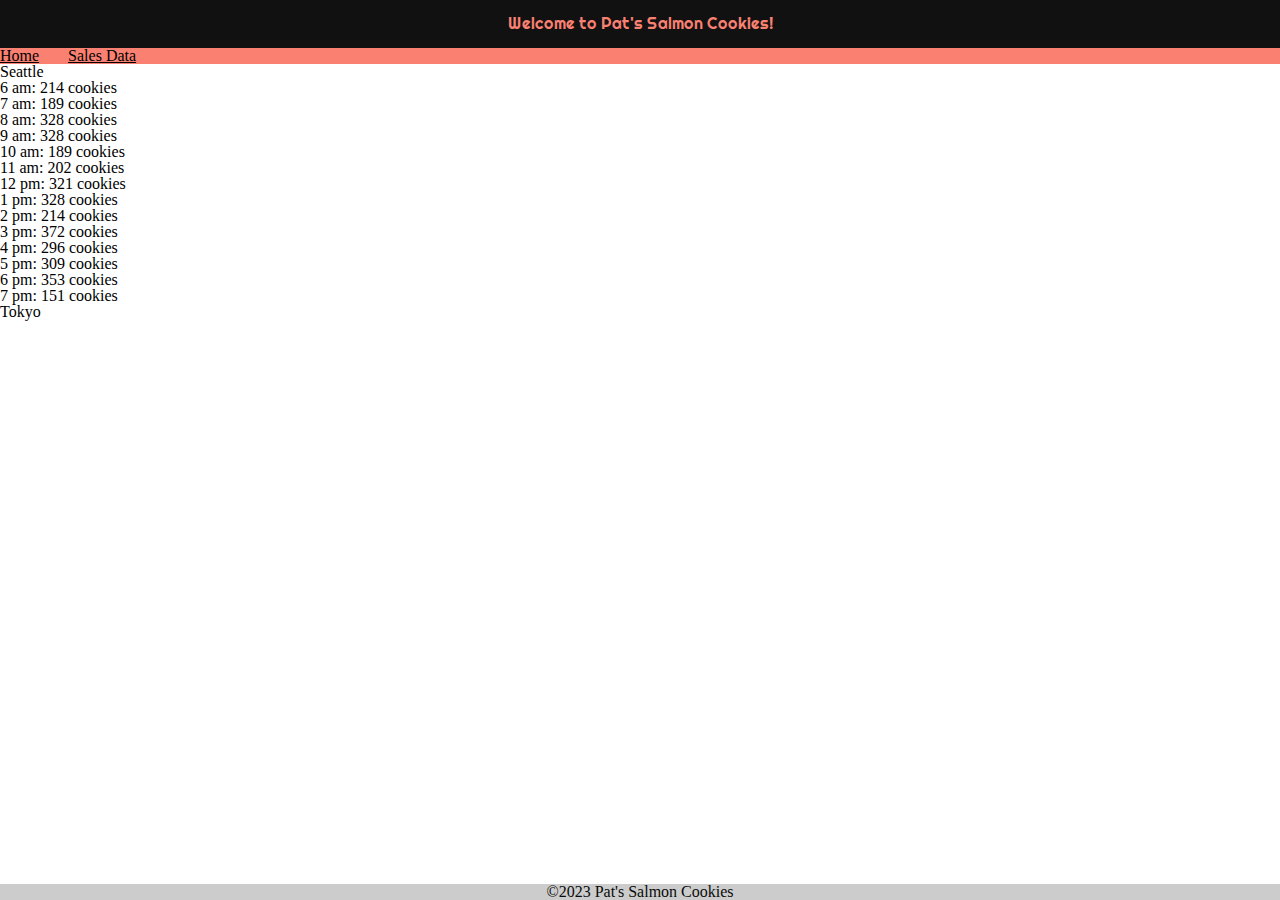
==== sales.html @ 6762aab0 "finished function structures" ====
<!DOCTYPE html>
<html lang="en">
  <head>
    <meta charset="UTF-8" />
    <meta name="viewport" content="width=device-width, initial-scale=1.0" />
    <link rel="stylesheet" href="css/reset.css">
    <link rel="stylesheet" href="css/styles.css" />
    <link href="https://fonts.googleapis.com/css2?family=Righteous&display=swap" rel="stylesheet">
    <title>Welcome to Pat's Salmon Cookies!</title>
  </head>

  <body>
    <header>
      <h1>Welcome to Pat's Salmon Cookies!</h1>
      <nav class="links">
        <ul>
          <li><a href="index.html">Home</a></li>
          <li><a href="sales.html">Sales Data</a></li>
        </ul>
      </nav>
    </header>

    <main>
      <h2>Seattle</h2>
   <ul class="seattle">


   </ul>

   <h2>Tokyo</h2>
   <ul class = tokyo>

   </ul>



    </main>

    <footer>
      <p>&copy;2023 Pat's Salmon Cookies</p>
    </footer>
    <script src="js/app.js"></script>
  </body>
</html>
---- css/styles.css ----
header h1 {
  background-color:#111111 ;
  color: #fa8072;
  font-family: righteous;
  padding: 1em;
  position: relative;
  text-align: center;
}

header nav {
  background-color: #fa8072;

}

header .links ul {
  list-style: none;
  text-align: left;

}

header .links li {
  display: inline;
  margin-right: 25px;

}

header .links a {
  color: black;
}

footer {
  background-color: #cccccc;
  bottom: 0;
  color: #0a0a0a;
  position: absolute;
  text-align: center;
  width: 100%;
}
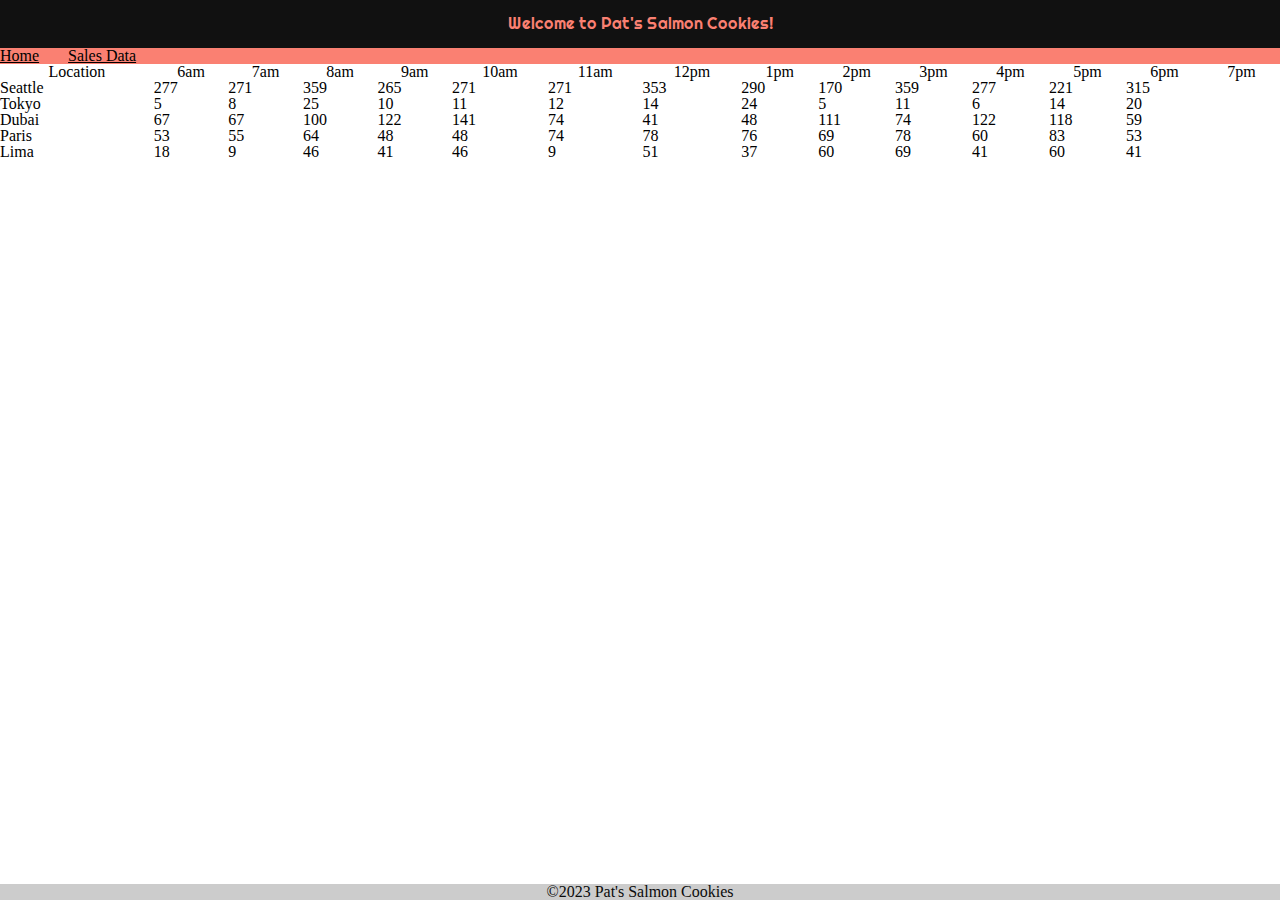
==== commit 2b31d9f9: "Appending built" ====
--- a/sales.html
+++ b/sales.html
@@ -21,17 +21,34 @@
     </header>
 
     <main>
-      <h2>Seattle</h2>
-   <ul class="seattle">
 
+      <table>
+        <thead>
+          <tr>
+            <th>Location</th>
+            <th>6am</th>
+            <th>7am</th>
+            <th>8am</th>
+            <th>9am</th>
+            <th>10am</th>
+            <th>11am</th>
+            <th>12pm</th>
+            <th>1pm</th>
+            <th>2pm</th>
+            <th>3pm</th>
+            <th>4pm</th>
+            <th>5pm</th>
+            <th>6pm</th>
+            <th>7pm</th>
+          </tr>
+        </thead>
 
-   </ul>
+        <tbody id="stores">
+          <!-- stores RENDER IN HERE .... -->
+        </tbody>
 
-   <h2>Tokyo</h2>
-   <ul class = tokyo>
-
-   </ul>
-
+        <tfoot>
+        </tfoot>
 
 
     </main>
--- a/css/styles.css
+++ b/css/styles.css
@@ -36,3 +36,8 @@
   text-align: center;
   width: 100%;
 }
+
+table {
+  width: 100%;
+  
+}
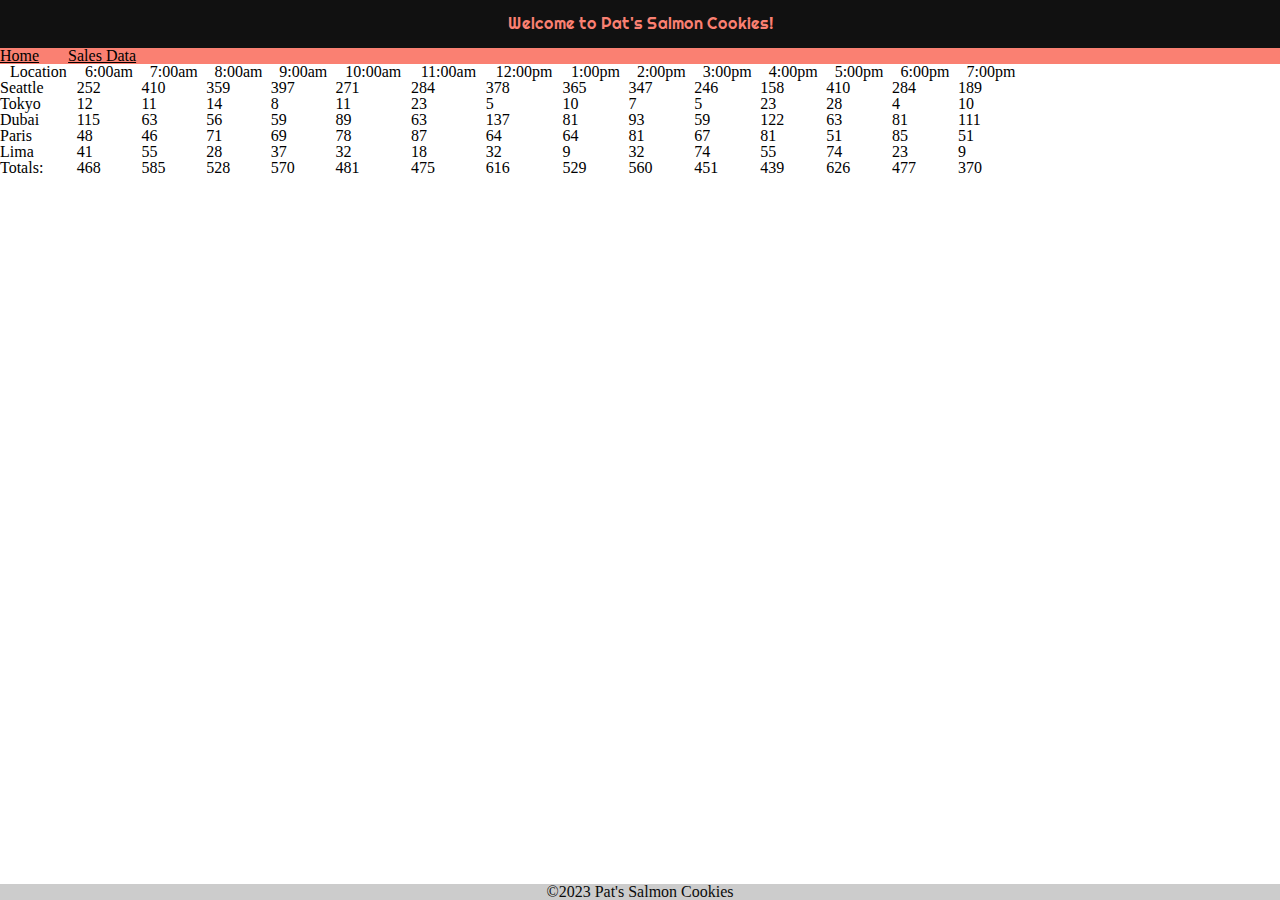
==== commit d3c4a39b: "adds footer and footer math" ====
--- a/sales.html
+++ b/sales.html
@@ -26,20 +26,20 @@
         <thead>
           <tr>
             <th>Location</th>
-            <th>6am</th>
-            <th>7am</th>
-            <th>8am</th>
-            <th>9am</th>
-            <th>10am</th>
-            <th>11am</th>
-            <th>12pm</th>
-            <th>1pm</th>
-            <th>2pm</th>
-            <th>3pm</th>
-            <th>4pm</th>
-            <th>5pm</th>
-            <th>6pm</th>
-            <th>7pm</th>
+            <th>6:00am</th>
+            <th>7:00am</th>
+            <th>8:00am</th>
+            <th>9:00am</th>
+            <th>10:00am</th>
+            <th>11:00am</th>
+            <th>12:00pm</th>
+            <th>1:00pm</th>
+            <th>2:00pm</th>
+            <th>3:00pm</th>
+            <th>4:00pm</th>
+            <th>5:00pm</th>
+            <th>6:00pm</th>
+            <th>7:00pm</th>
           </tr>
         </thead>
 
@@ -47,7 +47,8 @@
           <!-- stores RENDER IN HERE .... -->
         </tbody>
 
-        <tfoot>
+        <tfoot id="totals">
+          <!--total sold for each location by hour-->
         </tfoot>
 
 
--- a/css/styles.css
+++ b/css/styles.css
@@ -38,6 +38,6 @@
 }
 
 table {
-  width: 100%;
-  
+  width: 80vw;
+
 }
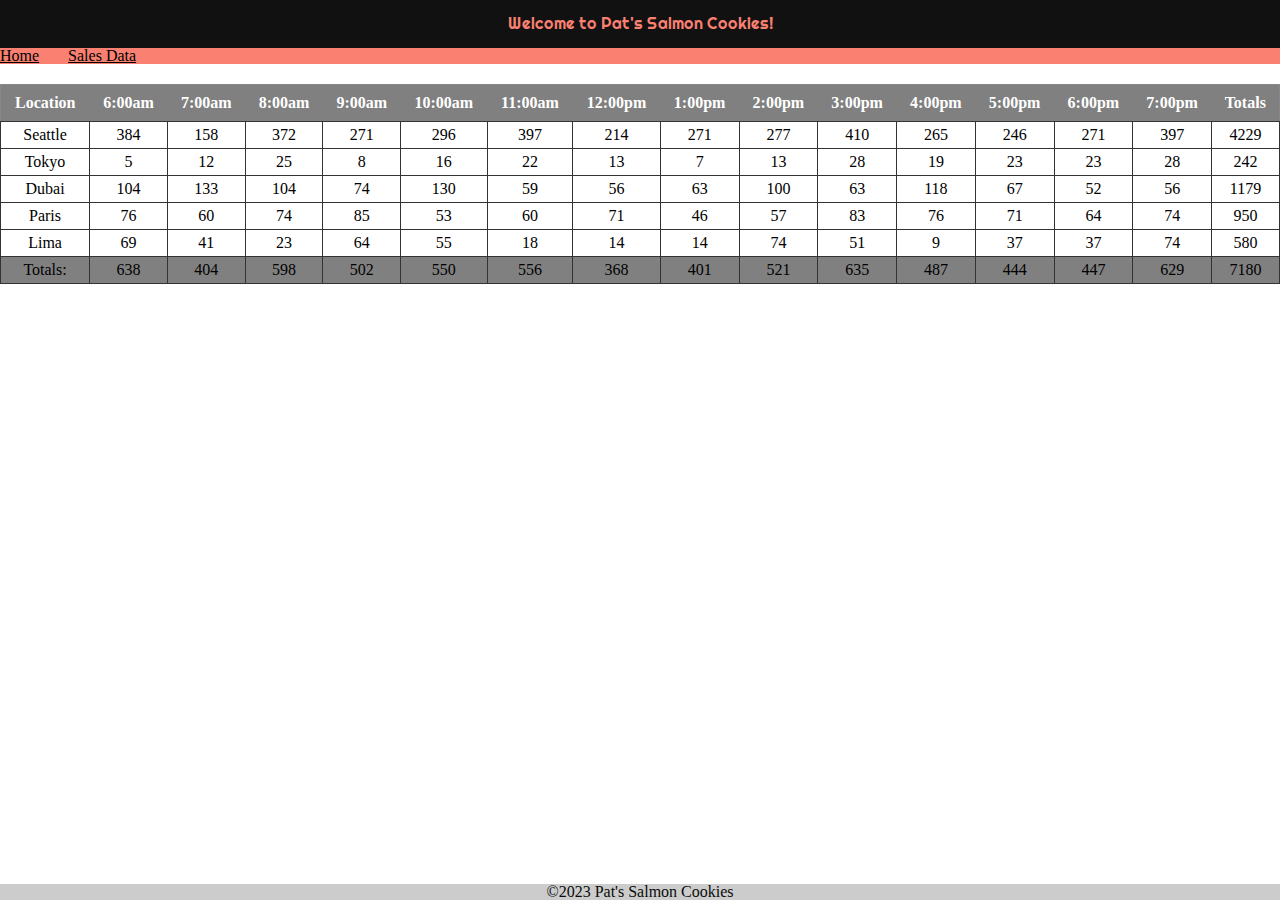
==== commit 657779c4: "Completed all totals" ====
--- a/sales.html
+++ b/sales.html
@@ -40,6 +40,7 @@
             <th>5:00pm</th>
             <th>6:00pm</th>
             <th>7:00pm</th>
+            <th>Totals</th>
           </tr>
         </thead>
 
--- a/css/styles.css
+++ b/css/styles.css
@@ -38,6 +38,30 @@
 }
 
 table {
-  width: 80vw;
+  border-collapse: collapse;
+  width: 100%;
+  border: 1px solid #888787;
+  margin: 20px 0;
 
 }
+
+thead th {
+  background-color: #808080;
+  color: #fff;
+  font-weight: bold;
+  text-align: center;
+  padding: 10px;
+}
+
+td {
+  text-align: center;
+  padding: 5px;
+  border: 1px solid #333;
+}
+
+tfoot td {
+  background-color: #808080;
+
+
+}
+
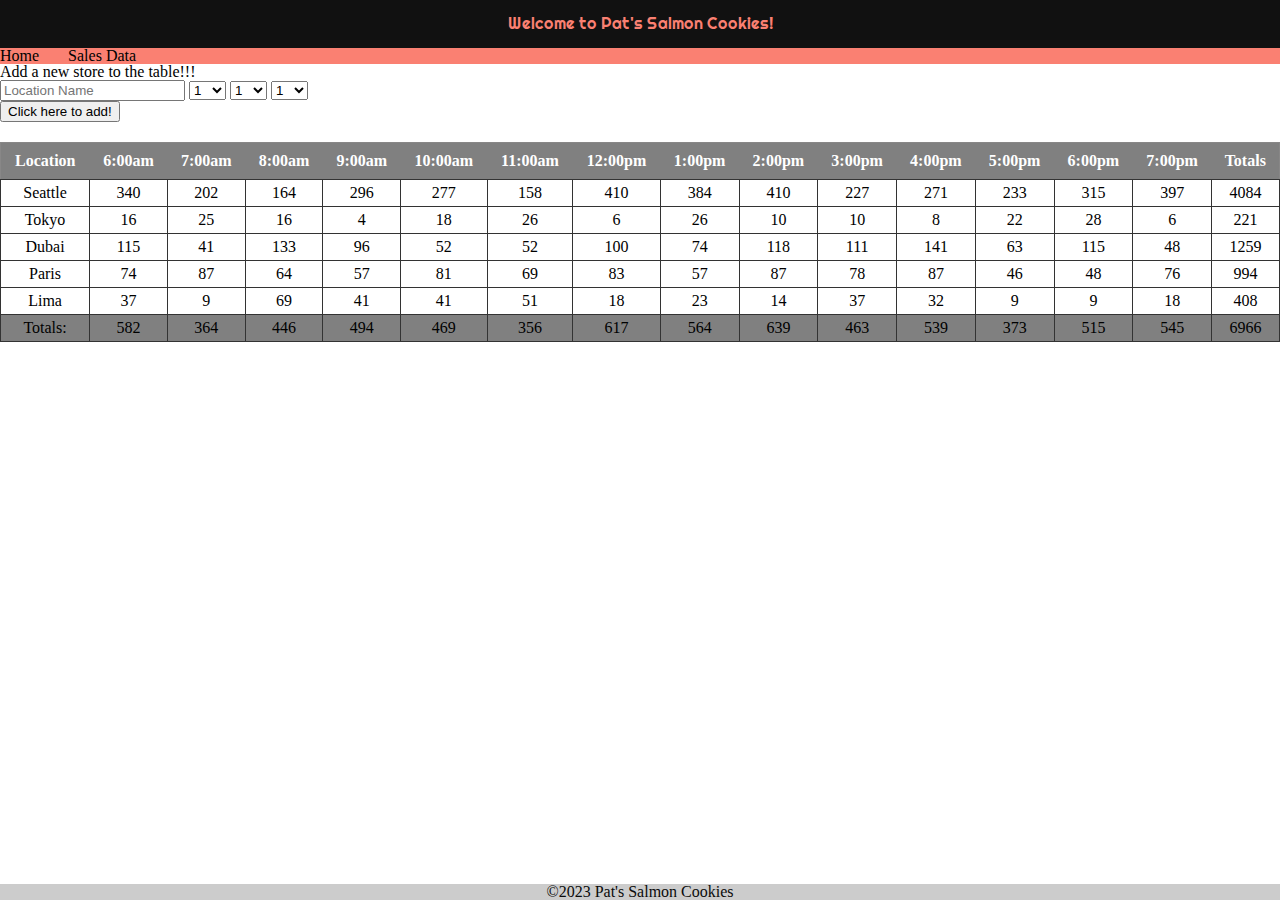
==== commit 779592a4: "added form, with inputs" ====
--- a/sales.html
+++ b/sales.html
@@ -21,8 +21,52 @@
     </header>
 
     <main>
+       <form id='cookieAdder'>
+    <fieldset>
+      <legend>Add a new store to the table!!!</legend>
 
+      <input name='Location Name' id='locationName' placeholder='Location Name' required />
+      <select name='Minimum customers Per Hour' id='minCustomers' required>
+        <option value='1'>1</option>
+        <option value='2'>2</option>
+        <option value='3'>3</option>
+        <option value='4'>4</option>
+        <option value='5'>5</option>
+        <option value='6'>6</option>
+        <option value='7'>7</option>
+        <option value='8'>8</option>
+        <option value='9'>9</option>
+        <option value='10'>10</option>
+      </select>
+      <select name='Maximum Customers Per Hour' id='maxCustomers' required>
+        <option value='1'>1</option>
+        <option value='2'>2</option>
+        <option value='3'>3</option>
+        <option value='4'>4</option>
+        <option value='5'>5</option>
+        <option value='6'>6</option>
+        <option value='7'>7</option>
+        <option value='8'>8</option>
+        <option value='9'>9</option>
+        <option value='10'>10</option>
+      </select>
+      <select name='Average cookies per sale' id='avgCookie' required>
+        <option value='1'>1</option>
+        <option value='2'>2</option>
+        <option value='3'>3</option>
+        <option value='4'>4</option>
+        <option value='5'>5</option>
+        <option value='6'>6</option>
+        <option value='7'>7</option>
+        <option value='8'>8</option>
+        <option value='9'>9</option>
+        <option value='10'>10</option>
+      </select>
+    </fieldset>
+    <button type='submit' id='submitButton'>Click here to add!</button>
+  </form>
       <table>
+
         <thead>
           <tr>
             <th>Location</th>
@@ -43,6 +87,7 @@
             <th>Totals</th>
           </tr>
         </thead>
+      </thead>
 
         <tbody id="stores">
           <!-- stores RENDER IN HERE .... -->
--- a/css/styles.css
+++ b/css/styles.css
@@ -1,5 +1,5 @@
 header h1 {
-  background-color:#111111 ;
+  background-color: #111111;
   color: #fa8072;
   font-family: righteous;
   padding: 1em;
@@ -9,23 +9,24 @@
 
 header nav {
   background-color: #fa8072;
-
 }
-
+img {
+display: block;
+margin: 0 auto;
+}
 header .links ul {
   list-style: none;
   text-align: left;
-
 }
 
 header .links li {
   display: inline;
   margin-right: 25px;
-
 }
 
 header .links a {
   color: black;
+  text-decoration: none;
 }
 
 footer {
@@ -42,7 +43,6 @@
   width: 100%;
   border: 1px solid #888787;
   margin: 20px 0;
-
 }
 
 thead th {
@@ -61,7 +61,25 @@
 
 tfoot td {
   background-color: #808080;
-
-
 }
 
+.store {
+  display: flex;
+flex-direction: column;
+margin-top: 10px;
+
+border: solid red 5px;
+}
+
+.store h2 {
+  font-family: righteous;
+  font-size: larger;
+}
+
+.store ul {
+  margin-left: 20px;
+}
+
+.store li {
+  padding: .2em;
+}
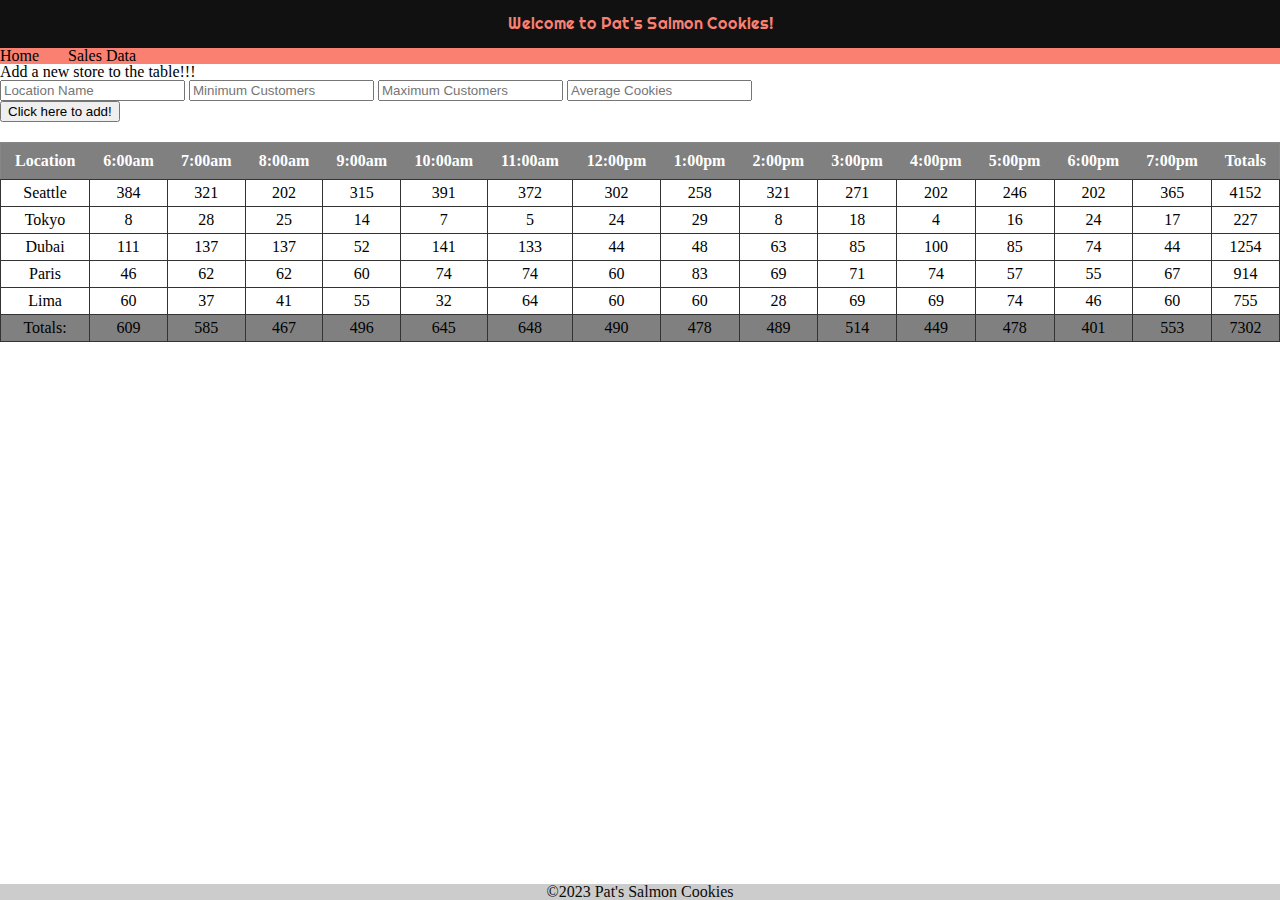
==== commit ff7bdfe8: "user input refactor, html refactor" ====
--- a/sales.html
+++ b/sales.html
@@ -26,42 +26,13 @@
       <legend>Add a new store to the table!!!</legend>
 
       <input name='Location Name' id='locationName' placeholder='Location Name' required />
-      <select name='Minimum customers Per Hour' id='minCustomers' required>
-        <option value='1'>1</option>
-        <option value='2'>2</option>
-        <option value='3'>3</option>
-        <option value='4'>4</option>
-        <option value='5'>5</option>
-        <option value='6'>6</option>
-        <option value='7'>7</option>
-        <option value='8'>8</option>
-        <option value='9'>9</option>
-        <option value='10'>10</option>
-      </select>
-      <select name='Maximum Customers Per Hour' id='maxCustomers' required>
-        <option value='1'>1</option>
-        <option value='2'>2</option>
-        <option value='3'>3</option>
-        <option value='4'>4</option>
-        <option value='5'>5</option>
-        <option value='6'>6</option>
-        <option value='7'>7</option>
-        <option value='8'>8</option>
-        <option value='9'>9</option>
-        <option value='10'>10</option>
-      </select>
-      <select name='Average cookies per sale' id='avgCookie' required>
-        <option value='1'>1</option>
-        <option value='2'>2</option>
-        <option value='3'>3</option>
-        <option value='4'>4</option>
-        <option value='5'>5</option>
-        <option value='6'>6</option>
-        <option value='7'>7</option>
-        <option value='8'>8</option>
-        <option value='9'>9</option>
-        <option value='10'>10</option>
-      </select>
+
+      <input type="number" name='Minimum customers' id='minCustomers' required placeholder="Minimum Customers">
+
+      <input type="number" name='Maximum Customers' id='maxCustomers' required placeholder="Maximum Customers">
+
+      <input type="number" name='Average cookies' id='avgCookie' required placeholder="Average Cookies">
+
     </fieldset>
     <button type='submit' id='submitButton'>Click here to add!</button>
   </form>
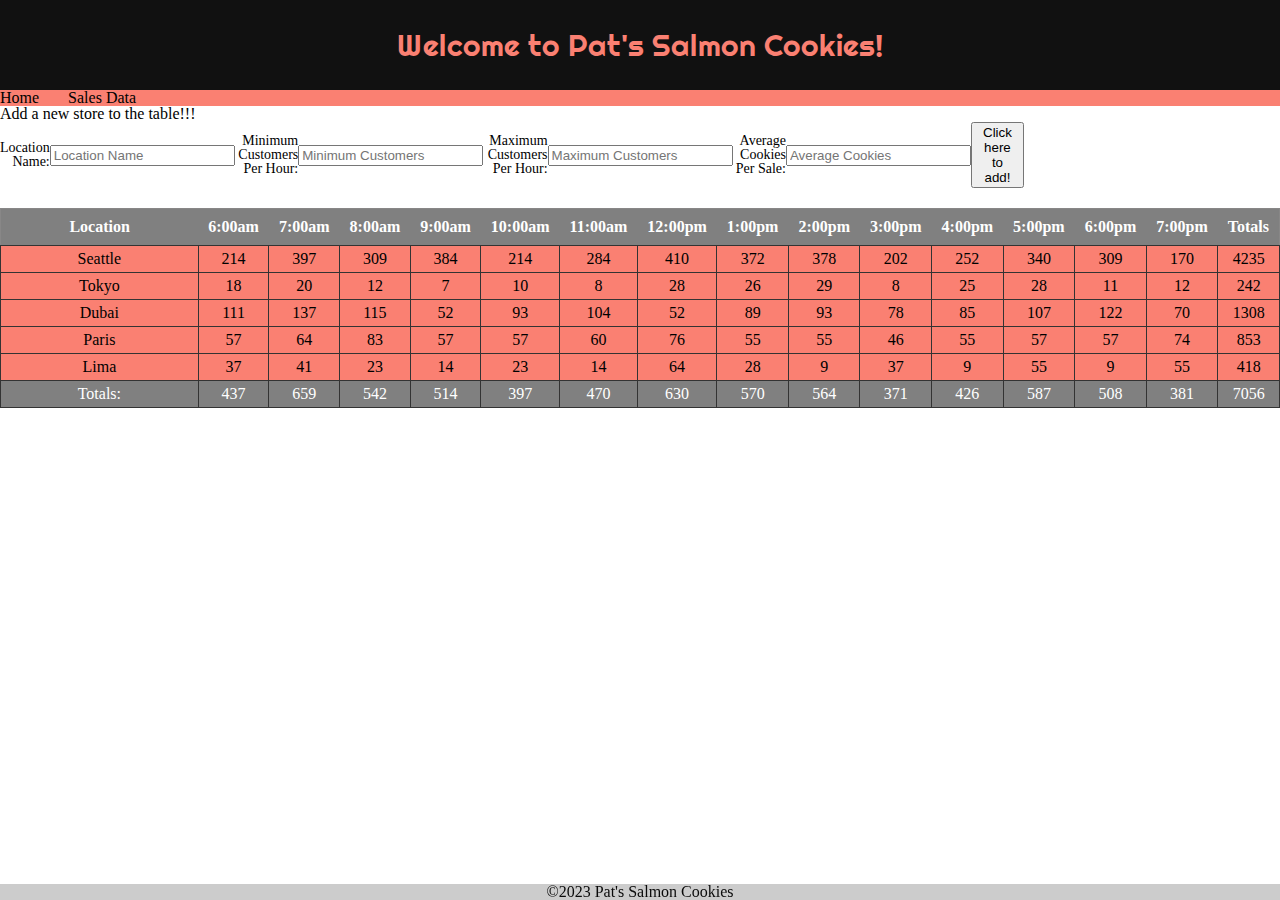
==== commit bd548519: "polish and fixes" ====
--- a/sales.html
+++ b/sales.html
@@ -5,7 +5,8 @@
     <meta name="viewport" content="width=device-width, initial-scale=1.0" />
     <link rel="stylesheet" href="css/reset.css">
     <link rel="stylesheet" href="css/styles.css" />
-    <link href="https://fonts.googleapis.com/css2?family=Righteous&display=swap" rel="stylesheet">
+    <link href="https://fonts.googleapis.com/css2?family=Righteous&display=swap"
+      rel="stylesheet">
     <title>Welcome to Pat's Salmon Cookies!</title>
   </head>
 
@@ -21,21 +22,31 @@
     </header>
 
     <main>
-       <form id='cookieAdder'>
-    <fieldset>
-      <legend>Add a new store to the table!!!</legend>
 
-      <input name='Location Name' id='locationName' placeholder='Location Name' required />
+      <form id='cookieAdder'>
+        <fieldset>
+          <legend>Add a new store to the table!!!</legend>
+          <label for="locationName">Location Name:</label>
+          <input type="text" id="locationName" name="Location Name"
+            placeholder="Location Name" required />
 
-      <input type="number" name='Minimum customers' id='minCustomers' required placeholder="Minimum Customers">
+          <label for="minCustomers">Minimum Customers Per Hour:</label>
+          <input type="number" id="minCustomers" name="Minimum customers"
+            placeholder="Minimum Customers" required />
 
-      <input type="number" name='Maximum Customers' id='maxCustomers' required placeholder="Maximum Customers">
+          <label for="maxCustomers">Maximum Customers Per Hour:</label>
+          <input type="number" id="maxCustomers" name="Maximum Customers"
+            placeholder="Maximum Customers" required />
 
-      <input type="number" name='Average cookies' id='avgCookie' required placeholder="Average Cookies">
+          <label for="avgCookie">Average Cookies Per Sale:</label>
+          <input type="number" id="avgCookie" name="Average cookies"
+            placeholder="Average Cookies" required />
 
-    </fieldset>
-    <button type='submit' id='submitButton'>Click here to add!</button>
-  </form>
+          <button type='submit' id='submitButton'>Click here to add!</button>
+        </fieldset>
+
+      </form>
+
       <table>
 
         <thead>
@@ -58,7 +69,6 @@
             <th>Totals</th>
           </tr>
         </thead>
-      </thead>
 
         <tbody id="stores">
           <!-- stores RENDER IN HERE .... -->
@@ -68,12 +78,11 @@
           <!--total sold for each location by hour-->
         </tfoot>
 
+      </main>
 
-    </main>
-
-    <footer>
-      <p>&copy;2023 Pat's Salmon Cookies</p>
-    </footer>
-    <script src="js/app.js"></script>
-  </body>
-</html>
+      <footer>
+        <p>&copy;2023 Pat's Salmon Cookies</p>
+      </footer>
+      <script src="js/app.js"></script>
+    </body>
+  </html>
--- a/css/styles.css
+++ b/css/styles.css
@@ -1,7 +1,41 @@
+.container {
+  width: 100%;
+}
+
+#cookieAdder {
+  align-items: center;
+  display: flex;
+  flex-direction: row;
+  flex-wrap: wrap;
+  justify-content: space-between;
+}
+
+#cookieAdder fieldset {
+  display: flex;
+  justify-content: space-between;
+  width: 80%;
+  align-items: center;
+}
+
+
+#cookieAdder input {
+  display: flex;
+  flex-direction: row;
+  justify-content: space-evenly;
+}
+
+#cookieAdder label {
+  text-align: right;
+  font-size: 14px;
+/* border: solid red 5px; */
+}
+
+
 header h1 {
   background-color: #111111;
   color: #fa8072;
   font-family: righteous;
+  font-size: 30px;
   padding: 1em;
   position: relative;
   text-align: center;
@@ -10,10 +44,12 @@
 header nav {
   background-color: #fa8072;
 }
+
 img {
-display: block;
-margin: 0 auto;
+  display: block;
+  margin: 0 auto;
 }
+
 header .links ul {
   list-style: none;
   text-align: left;
@@ -31,18 +67,23 @@
 
 footer {
   background-color: #cccccc;
-  bottom: 0;
   color: #0a0a0a;
-  position: absolute;
   text-align: center;
   width: 100%;
+  position: fixed;
+  bottom: 0;
 }
+
+main {
+  padding-bottom: 20px;
+}
+
 
 table {
   border-collapse: collapse;
-  width: 100%;
   border: 1px solid #888787;
   margin: 20px 0;
+  width: 100%;
 }
 
 thead th {
@@ -51,24 +92,32 @@
   font-weight: bold;
   text-align: center;
   padding: 10px;
+  width: 100%;
 }
 
 td {
+  border-collapse: collapse;
   text-align: center;
   padding: 5px;
   border: 1px solid #333;
 }
+tbody {
+  border-collapse: collapse;
+  background-color: #fa8072;
+  width: 100%;
+}
 
 tfoot td {
+  border-collapse: collapse;
   background-color: #808080;
+  color: #fff;
+  width: 100%;
 }
 
 .store {
   display: flex;
-flex-direction: column;
-margin-top: 10px;
-
-border: solid red 5px;
+  flex-direction: column;
+  margin-top: 10px;
 }
 
 .store h2 {
@@ -81,5 +130,5 @@
 }
 
 .store li {
-  padding: .2em;
+  padding: 0.2em;
 }
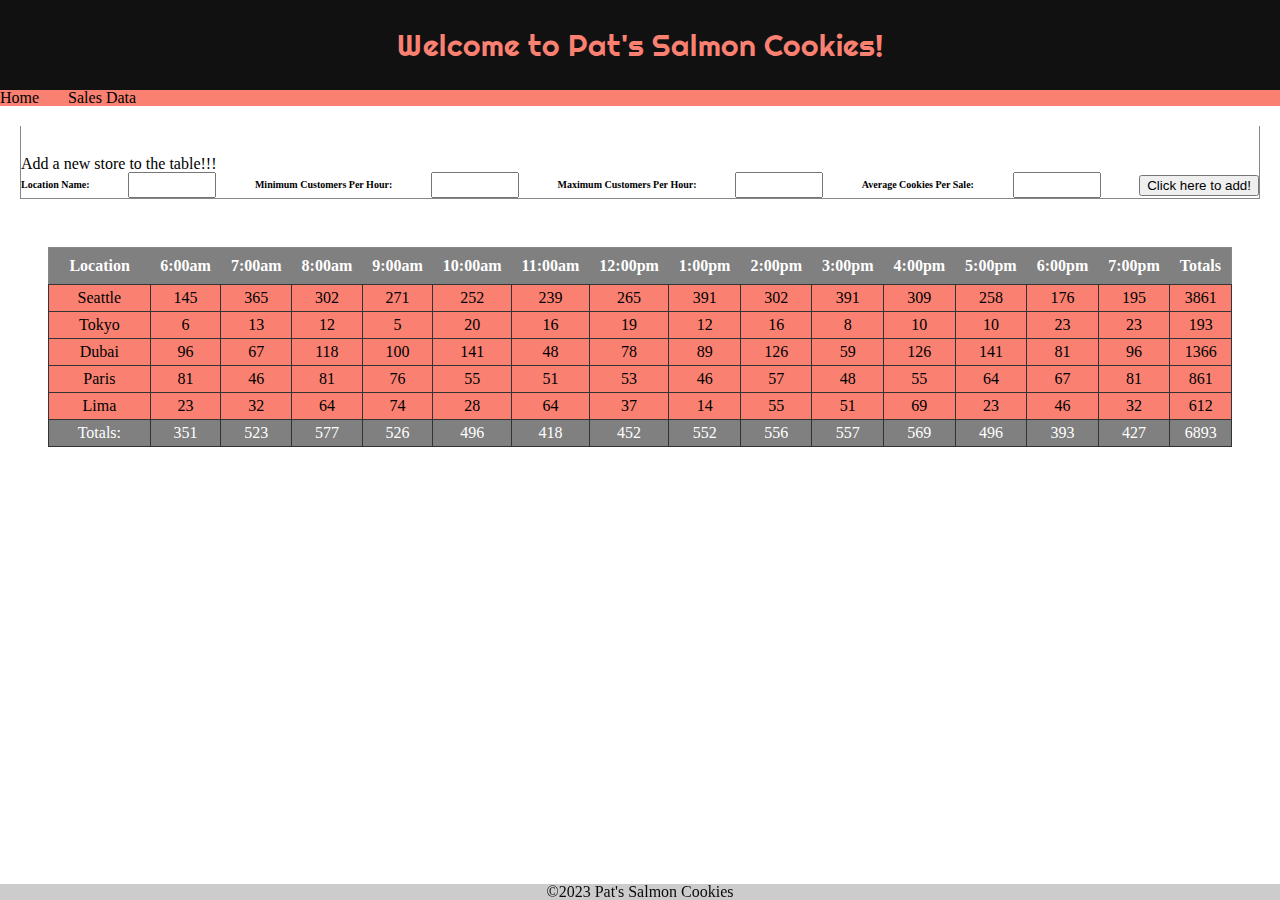
==== commit af58bbb7: "added css" ====
--- a/sales.html
+++ b/sales.html
@@ -28,19 +28,19 @@
           <legend>Add a new store to the table!!!</legend>
           <label for="locationName">Location Name:</label>
           <input type="text" id="locationName" name="Location Name"
-            placeholder="Location Name" required />
+            placeholder="" required />
 
           <label for="minCustomers">Minimum Customers Per Hour:</label>
           <input type="number" id="minCustomers" name="Minimum customers"
-            placeholder="Minimum Customers" required />
+            placeholder="" required />
 
           <label for="maxCustomers">Maximum Customers Per Hour:</label>
           <input type="number" id="maxCustomers" name="Maximum Customers"
-            placeholder="Maximum Customers" required />
+            placeholder="" required />
 
           <label for="avgCookie">Average Cookies Per Sale:</label>
           <input type="number" id="avgCookie" name="Average cookies"
-            placeholder="Average Cookies" required />
+            placeholder="" required />
 
           <button type='submit' id='submitButton'>Click here to add!</button>
         </fieldset>
@@ -71,7 +71,7 @@
         </thead>
 
         <tbody id="stores">
-          <!-- stores RENDER IN HERE .... -->
+          <!-- stores render here.... -->
         </tbody>
 
         <tfoot id="totals">
--- a/css/styles.css
+++ b/css/styles.css
@@ -3,17 +3,26 @@
 }
 
 #cookieAdder {
-  align-items: center;
   display: flex;
   flex-direction: row;
   flex-wrap: wrap;
   justify-content: space-between;
+  margin: 20px;
+  border-right: 1px solid #888787;
+  border-bottom: 1px solid #888787;
+  border-left: 1px solid #888787;
+  border-top: none;
 }
+#cookieAdder legend {
+  pos
+}
+
 
 #cookieAdder fieldset {
   display: flex;
   justify-content: space-between;
-  width: 80%;
+  margin-top: 30px;
+  width: 100%;
   align-items: center;
 }
 
@@ -22,11 +31,20 @@
   display: flex;
   flex-direction: row;
   justify-content: space-evenly;
+  width: 100%;
 }
+
+#cookieAdder input[type="text"],
+#cookieAdder input[type="number"] {
+  width: 80px;
+  height: 20px;
+}
+
 
 #cookieAdder label {
   text-align: right;
-  font-size: 14px;
+  font-size: 10px;
+  font-weight: bolder;
 /* border: solid red 5px; */
 }
 
@@ -82,8 +100,8 @@
 table {
   border-collapse: collapse;
   border: 1px solid #888787;
-  margin: 20px 0;
-  width: 100%;
+  margin: 3em;
+  max-width: 100%;
 }
 
 thead th {
